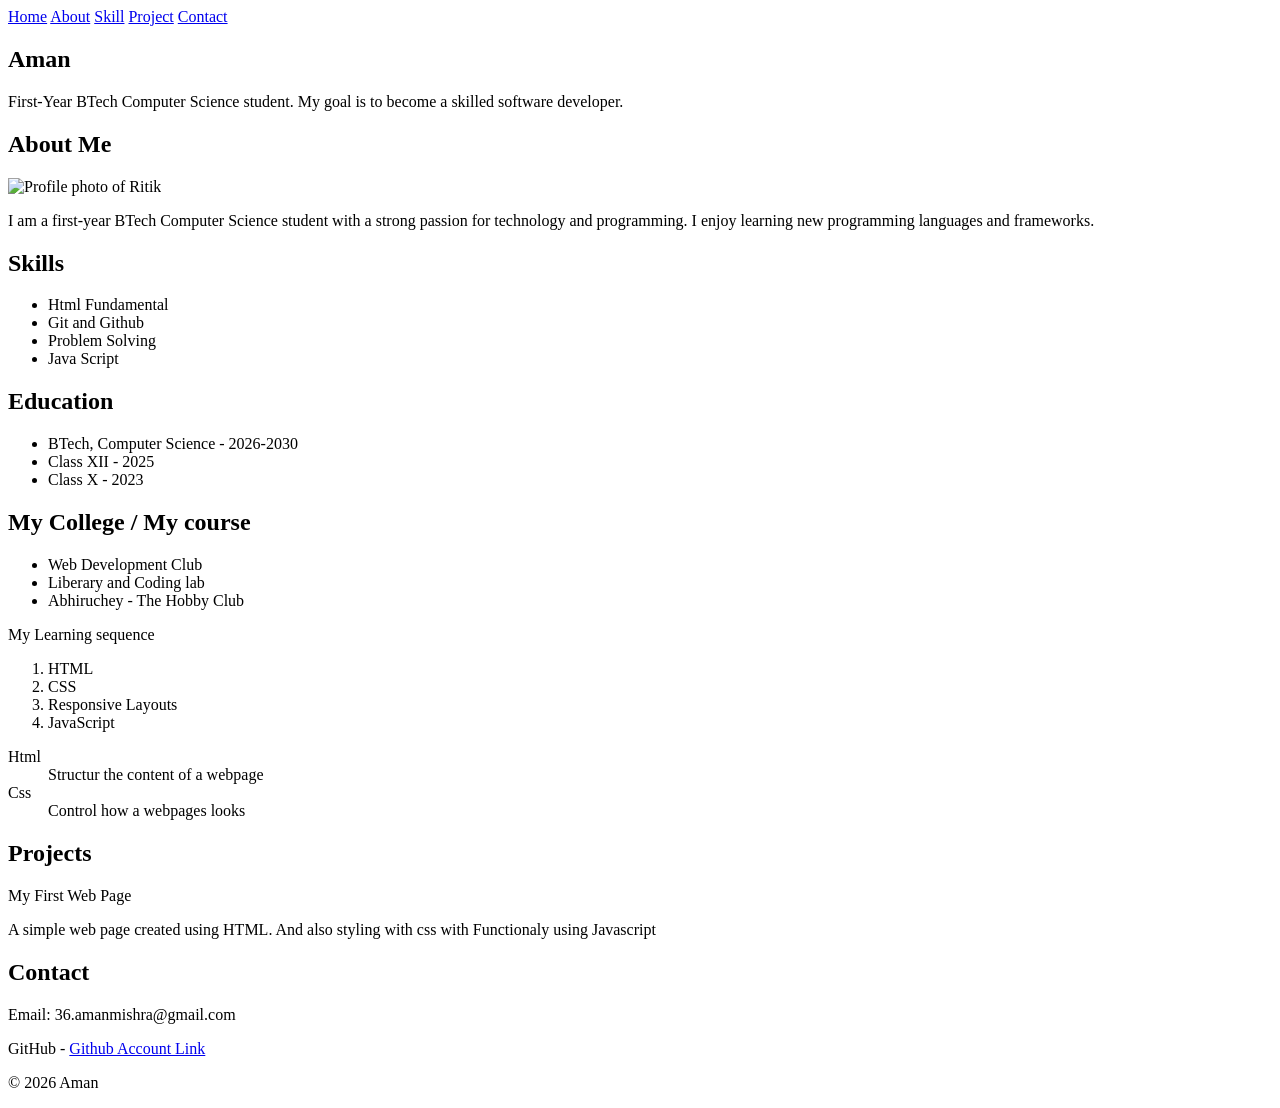
==== Assignment1/portfolio.html @ 301bc69d "Complete All Assignments" ====
<!doctype html>
<html lang="en">
  <head>
    <meta charset="UTF-8" />
    <meta name="viewport" content="width=device-width, initial-scale=1.0" />
    <title>Aman's Portfolio</title>
    <meta
      name="description"
      content="Explore the portfolio of Aman mishra, 
     a passionate B.Tech Computer Science student and aspiring web developer.
     Discover my skills, projects, and journey in web development, Java, HTML, CSS, and JavaScript."
    />
    <!-- <link rel="stylesheet" href="/Assignment4/portfolio.css" /> -->
    
  </head>
  <body>
    <nav>
      <a href="#Home">Home</a>
      <a href="#About">About</a>
      <a href="#Skill">Skill</a>
      <a href="#Project">Project</a>
      <a href="#Contact">Contact</a>
    </nav>
    <section id="Home">
      <header>
        <h1>Aman</h1>
        <p>
          First-Year BTech Computer Science student. My goal is to become a
          skilled software developer.
        </p>
      </header>
    </section>

    <main>
      <section id="About">
        <h2>About Me</h2>
        <img
          src="/Mern_Assignments/Assignment1/image.png"
          alt="Profile photo of Ritik " width="200" height="200"
        />
        <p>
          I am a first-year BTech Computer Science student with a strong passion
          for technology and programming. I enjoy learning new programming
          languages and frameworks.
        </p>
      </section>

      <!-- Skills -->
      <section id="Skill">
        <h2>Skills</h2>
        <ul>
          <li>Html Fundamental</li>
          <li>Git and Github</li>
          <li>Problem Solving</li>
          <li>Java Script</li>
        </ul>
      </section>

      <!-- Education -->
      <h2>Education</h2>
      <ul>
        <li>BTech, Computer Science - 2026-2030</li>
        <li>Class XII - 2025</li>
        <li>Class X - 2023</li>
      </ul>

      <h2>My College / My course</h2>
      <ul>
        <li>Web Development Club</li>
        <li>Liberary and Coding lab</li>
        <li>Abhiruchey - The Hobby Club</li>
      </ul>
      <p>My Learning sequence</p>
      <ol type="number">
        <li>HTML</li>
        <li>CSS</li>
        <li>Responsive Layouts</li>
        <li>JavaScript</li>
      </ol>
      <dl>
        <dt>Html</dt>
        <dd>Structur the content of a webpage</dd>
        <dt>Css</dt>
        <dd>Control how a webpages looks</dd>
      </dl>

      <!-- Projects -->
      <section id="Project">
        <h2>Projects</h2>
        <p>My First Web Page</p>
        <p>
          A simple web page created using HTML. And also styling with css with
          Functionaly using Javascript
        </p>
      </section>

      <!-- Contact -->
      <section id="Contact">
        <h2>Contact</h2>
        <p>Email: 36.amanmishra@gmail.com</p>
        <p>
          GitHub -
          <a href="https://github.com/AmanCodes-pro
          "> Github Account Link </a>
        </p>
      </section>
    </main>

    <footer>
      <p>&copy; <time datetime="2026">2026</time> Aman</p>
    </footer>
  </body>
</html>
---- Assignment4/portfolio.css ----
/* =================================
   1. UNIVERSAL SELECTOR
================================= */

* {
    margin: 0;
    padding: 0;
    box-sizing: border-box;
}



/* =================================
   2. ELEMENT SELECTORS
================================= */

body {
    font-family: Arial, Helvetica, sans-serif;
    background-color: #edf3f7;
    color: #1c394d;
    line-height: 1.6;
}

h1, h2, h3 {
    color: #1c394d;
}

h2 {
    font-size: 30px;
    margin-bottom: 12px;
}

p {
    font-size: 18px;
}

a {
    text-decoration: none;
    color: inherit;
}

ul, ol {
    padding-left: 25px;
    font-size: 18px;
}


#navbar {
    background-color: #153f42;
    color: white;
    padding: 15px 25px;

    display: flex;
    justify-content: space-between;
    align-items: center;
}

#navbar .logo {
    font-size: 22px;
    font-weight: bold;
}

.nav-links {
    display: flex;
    gap: 20px;
}

.nav-links a {
    color: white;
    font-size: 16px;
}

.nav-links a:hover {
    color: #a9d6c4;
}



/* =================================
   4. CLASS SELECTORS - HERO
================================= */

.hero {
    background-color: #dfede6;
    border: 2px solid #d1e0df;
    padding: 45px 35px;

    display: flex;
    justify-content: space-between;
    align-items: center;
    gap: 30px;
}

.hero-content h3 {
    color: #187477;
    font-size: 20px;
    margin-bottom: 15px;
}

.hero-content h1 {
    font-size: 44px;
    line-height: 1.4;
    margin-bottom: 20px;
}

.hero-content p {
    font-size: 20px;
    margin-bottom: 20px;
}

.btn {
    display: inline-block;
    background-color: #187477;
    color: white;
    padding: 10px 20px;
    border-radius: 5px;
    font-size: 18px;
}

.btn:hover {
    background-color: #115658;
}


/* =================================
   5. PROFILE IMAGE
================================= */

.profile img {
    width: 180px;
    height: 210px;
    object-fit: cover;
    border-radius: 10px;
    border: 2px solid #cbdcdb;
}


/* =================================
   6. MAIN CONTAINER
================================= */

.container {
    padding: 35px;
    max-width: 1400px;
    margin: auto;
}

.container section {
    margin-bottom: 35px;
}


/* =================================
   7. SKILLS SECTION
================================= */

.skills-list {
    display: flex;
    flex-wrap: wrap;
    gap: 30px;
    list-style: none;
    padding: 0;
}

.skills-list li {
    font-size: 19px;
}


/* =================================
   8. PROJECT SECTION
================================= */

.project-container {
    display: grid;
    grid-template-columns: repeat(2, 1fr);
    gap: 30px;
    margin-top: 20px;
}

.project-card {
    background-color: white;
    border: 2px solid #d1dfe8;
    border-radius: 12px;
    padding: 16px;
    overflow: hidden;
}

.project-card img {
    width: 100%;
    height: 140px;
    object-fit: cover;
    border-radius: 7px;
}

.project-content {
    padding: 10px 5px;
}

.project-content h3 {
    font-size: 25px;
    margin-bottom: 10px;
}

.project-content p {
    font-size: 18px;
}


/* =================================
   9. CONTACT SECTION
================================= */

#Contact {
    padding: 15px 0;
}

#Contact a {
    color: #187477;
    font-weight: bold;
}

#Contact a:hover {
    text-decoration: underline;
}


/* =================================
   10. FOOTER
================================= */

#footer {
    background-color: #153f42;
    color: white;
    padding: 18px 25px;
    margin: 15px;

    display: flex;
    justify-content: space-between;
    align-items: center;
}

#footer p {
    font-size: 20px;
    font-weight: bold;
}

.footer-links {
    display: flex;
    gap: 20px;
}

.footer-links a {
    color: white;
}


/* =================================
   11. RESPONSIVE DESIGN
================================= */

@media (max-width: 768px) {

    #navbar {
        flex-direction: column;
        gap: 15px;
    }

    .nav-links {
        flex-wrap: wrap;
        justify-content: center;
    }

    .hero {
        flex-direction: column-reverse;
        text-align: center;
    }

    .hero-content h1 {
        font-size: 32px;
    }

    .project-container {
        grid-template-columns: 1fr;
    }

    .skills-list {
        gap: 15px;
    }

    #footer {
        flex-direction: column;
        gap: 15px;
        text-align: center;
    }

    .footer-links {
        flex-wrap: wrap;
        justify-content: center;
    }

}
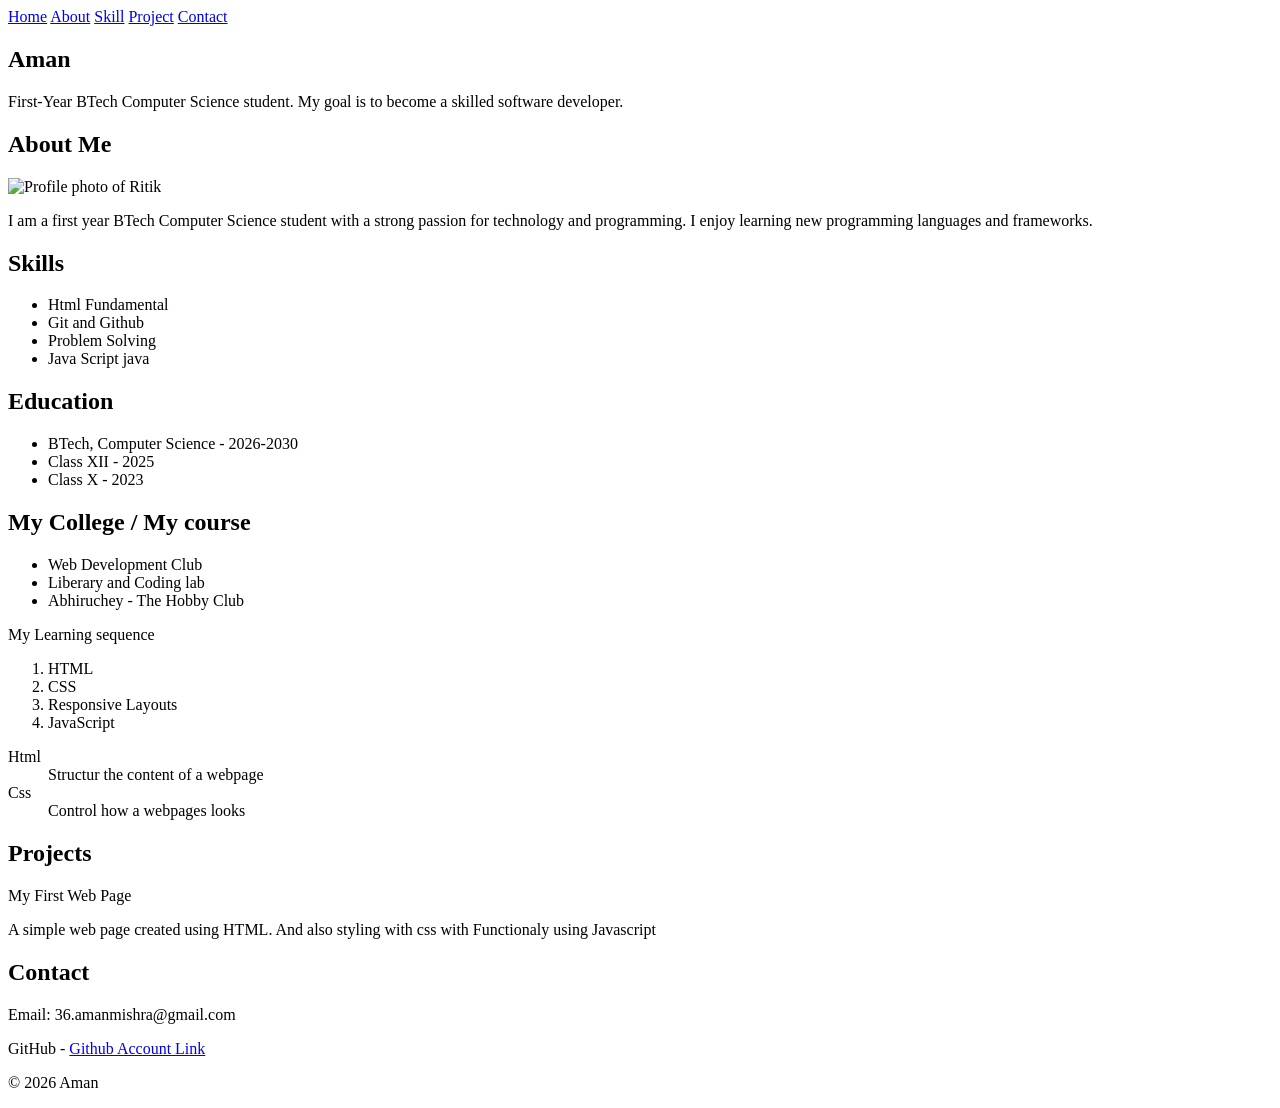
==== commit b63163af: "add skills" ====
--- a/Assignment1/portfolio.html
+++ b/Assignment1/portfolio.html
@@ -39,7 +39,7 @@
           alt="Profile photo of Ritik " width="200" height="200"
         />
         <p>
-          I am a first-year BTech Computer Science student with a strong passion
+          I am a first year BTech Computer Science student with a strong passion
           for technology and programming. I enjoy learning new programming
           languages and frameworks.
         </p>
@@ -52,7 +52,7 @@
           <li>Html Fundamental</li>
           <li>Git and Github</li>
           <li>Problem Solving</li>
-          <li>Java Script</li>
+          <li>Java Script java </li>
         </ul>
       </section>
 
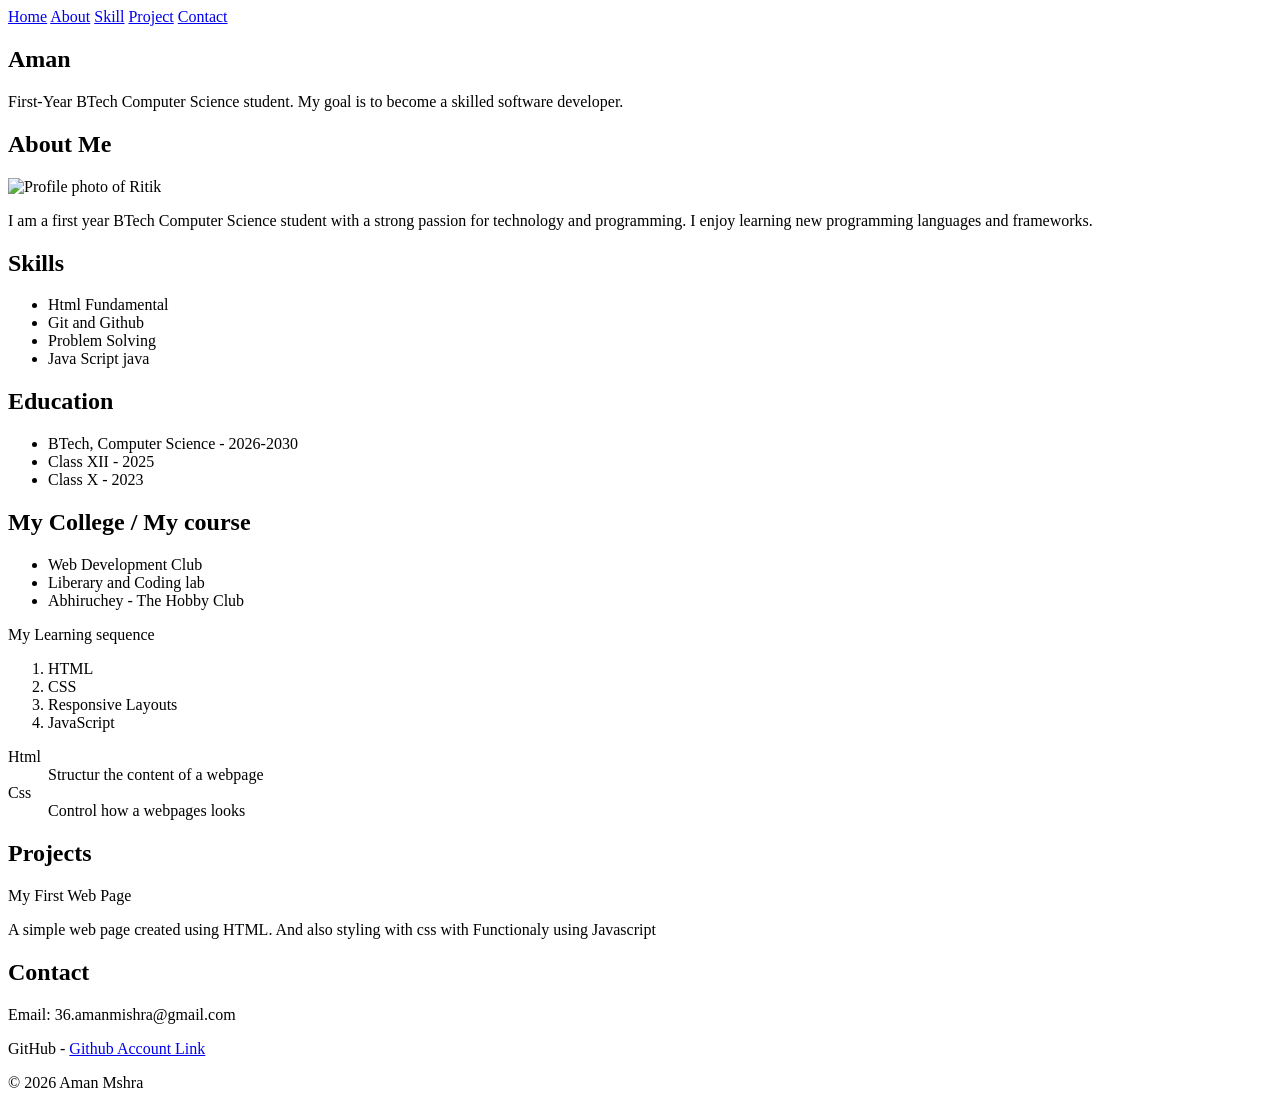
==== commit 5638f6f5: "update contact name" ====
--- a/Assignment1/portfolio.html
+++ b/Assignment1/portfolio.html
@@ -97,7 +97,11 @@
       <!-- Contact -->
       <section id="Contact">
         <h2>Contact</h2>
-        <p>Email: 36.amanmishra@gmail.com</p>
+        <p>Email: 36.amanmishra@gmail.com
+
+
+
+        </p>
         <p>
           GitHub -
           <a href="https://github.com/AmanCodes-pro
@@ -107,7 +111,7 @@
     </main>
 
     <footer>
-      <p>&copy; <time datetime="2026">2026</time> Aman</p>
+      <p>&copy; <time datetime="2026">2026</time> Aman Mshra</p>
     </footer>
   </body>
 </html>
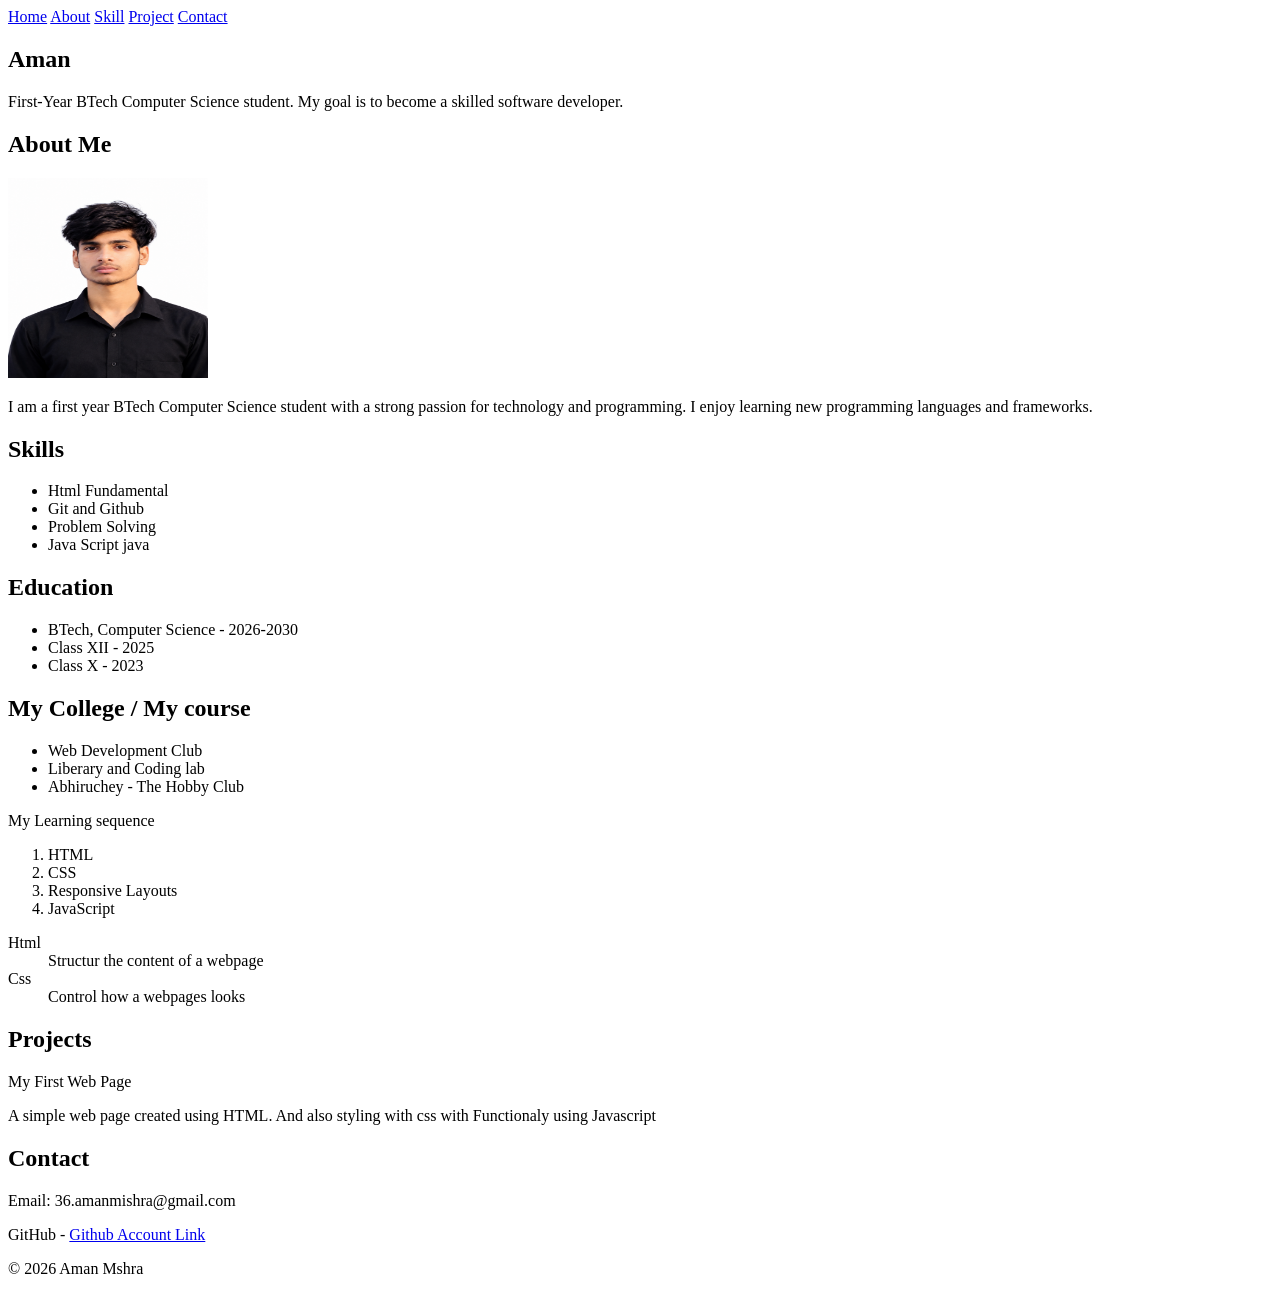
==== commit fb8566c3: "add profile pic" ====
--- a/Assignment1/portfolio.html
+++ b/Assignment1/portfolio.html
@@ -35,8 +35,8 @@
       <section id="About">
         <h2>About Me</h2>
         <img
-          src="/Mern_Assignments/Assignment1/image.png"
-          alt="Profile photo of Ritik " width="200" height="200"
+          src="/Assignment1/image.png"
+          alt="Profile photo of Aman " width="200" height="200"
         />
         <p>
           I am a first year BTech Computer Science student with a strong passion
